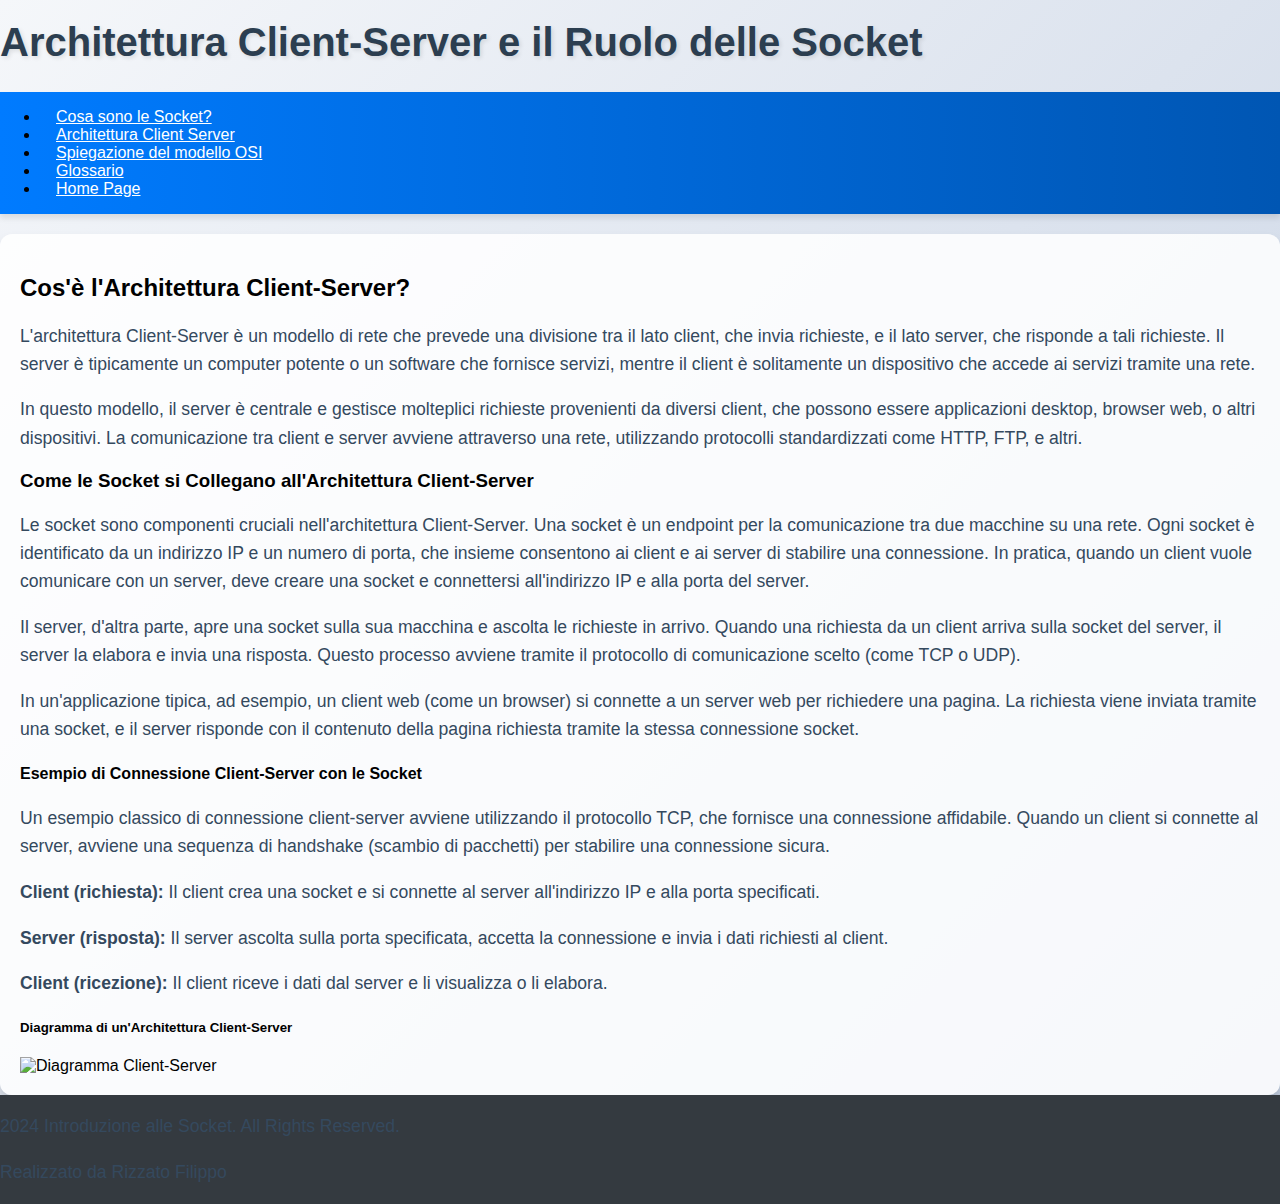
==== Cli_Sev.html @ 5e00e624 "Add files via upload" ====
<!DOCTYPE html>
<html lang="en">
<head>
    <meta charset="UTF-8">
    <meta name="viewport" content="width=device-width, initial-scale=1.0">
    <link rel="stylesheet" href="style.css">
    <link href="https://cdn.jsdelivr.net/npm/bootstrap@5.0.2/dist/css/bootstrap.min.css" rel="stylesheet" integrity="sha384-EVSTQN3/azprG1Anm3QDgpJLIm9Nao0Yz1ztcQTwFspd3yD65VohhpuuCOmLASjC" crossorigin="anonymous">
    <title>Architettura Client-Server</title>
</head>
<body>
<div class="text-center mb-4">
    <h1>Architettura Client-Server e il Ruolo delle Socket</h1>
</div>
<nav class="navbar navbar-expand-sm custom-navbar">
    <div class="container-fluid">
        <ul class="navbar-nav mx-auto">
            <li class="nav-item">
                <a class="nav-link" href="pag_Sock.html">Cosa sono le Socket?</a>
            </li>
            <li class="nav-item">
                <a class="nav-link" href="Cli_Sev.html">Architettura Client Server</a>
            </li>
            <li class="nav-item">
                <a class="nav-link" href="OSI.html">Spiegazione del modello OSI</a>
            </li>
            <li class="nav-item">
                <a class="nav-link" href="glossario.html">Glossario</a>
            </li>
            <li class="nav-item">
                <a class="nav-link " href="home_Page.html">Home Page</a>
            </li>
        </ul>
    </div>
</nav>

<div class="container mt-4">
    <div class="row mb-3">
        <div class="col-12">
            <h2>Cos'è l'Architettura Client-Server?</h2>
            <p>L'architettura Client-Server è un modello di rete che prevede una divisione tra il lato client, che invia richieste, e il lato server, che risponde a tali richieste. Il server è tipicamente un computer potente o un software che fornisce servizi, mentre il client è solitamente un dispositivo che accede ai servizi tramite una rete.</p>
            <p>In questo modello, il server è centrale e gestisce molteplici richieste provenienti da diversi client, che possono essere applicazioni desktop, browser web, o altri dispositivi. La comunicazione tra client e server avviene attraverso una rete, utilizzando protocolli standardizzati come HTTP, FTP, e altri.</p>
        </div>
    </div>

    <div class="row mb-3">
        <div class="col-12">
            <h3>Come le Socket si Collegano all'Architettura Client-Server</h3>
            <p>Le socket sono componenti cruciali nell'architettura Client-Server. Una socket è un endpoint per la comunicazione tra due macchine su una rete. Ogni socket è identificato da un indirizzo IP e un numero di porta, che insieme consentono ai client e ai server di stabilire una connessione. In pratica, quando un client vuole comunicare con un server, deve creare una socket e connettersi all'indirizzo IP e alla porta del server.</p>
            <p>Il server, d'altra parte, apre una socket sulla sua macchina e ascolta le richieste in arrivo. Quando una richiesta da un client arriva sulla socket del server, il server la elabora e invia una risposta. Questo processo avviene tramite il protocollo di comunicazione scelto (come TCP o UDP).</p>
            <p>In un'applicazione tipica, ad esempio, un client web (come un browser) si connette a un server web per richiedere una pagina. La richiesta viene inviata tramite una socket, e il server risponde con il contenuto della pagina richiesta tramite la stessa connessione socket.</p>
        </div>
    </div>

    <div class="row mb-3">
        <div class="col-12">
            <h4>Esempio di Connessione Client-Server con le Socket</h4>
            <p>Un esempio classico di connessione client-server avviene utilizzando il protocollo TCP, che fornisce una connessione affidabile. Quando un client si connette al server, avviene una sequenza di handshake (scambio di pacchetti) per stabilire una connessione sicura.</p>
            <p><strong>Client (richiesta):</strong> Il client crea una socket e si connette al server all'indirizzo IP e alla porta specificati.</p>
            <p><strong>Server (risposta):</strong> Il server ascolta sulla porta specificata, accetta la connessione e invia i dati richiesti al client.</p>
            <p><strong>Client (ricezione):</strong> Il client riceve i dati dal server e li visualizza o li elabora.</p>
        </div>
    </div>

    <div class="row mb-3">
        <div class="col-12">
            <div class="text-center mt-4">
            <h5>Diagramma di un'Architettura Client-Server</h5>
            <img src="https://media.geeksforgeeks.org/wp-content/uploads/20231128175510/Client-Server-Model-2.png" alt="Diagramma Client-Server" class="img-fluid rounded shadow">
            </div>
        </div>
    </div>
</div>

<!-- Footer -->
<footer class="bg-dark text-white text-center py-4 mt-5">
    <p>2024 Introduzione alle Socket. All Rights Reserved.</p>
    <p>Realizzato da Rizzato Filippo</p>
</footer>

<script src="https://cdn.jsdelivr.net/npm/bootstrap@5.0.2/dist/js/bootstrap.bundle.min.js" integrity="sha384-cVKIPhG81rKrOSn0" crossorigin="anonymous"></script>
</body>
</html>
---- style.css ----
/* Stile generale */
body {
    font-family: 'Roboto', sans-serif;
    background: linear-gradient(135deg, #f5f7fa, #c3cfe2);
    margin: 0;
    padding: 0;
}

/* Titolo principale */
h1 {
    color: #2c3e50;
    margin-top: 20px;
    text-shadow: 2px 2px 4px rgba(0, 0, 0, 0.1);
    font-size: 2.5rem;
}

/* Navbar personalizzata */
nav.custom-navbar {
    background: linear-gradient(90deg, #007bff, #0056b3);
    box-shadow: 0 4px 6px rgba(0, 0, 0, 0.1);
}

nav.custom-navbar .nav-link {
    color: #fff;
    font-weight: 500;
    padding: 8px 16px;
    transition: background-color 0.3s ease, color 0.3s ease;
}

nav.custom-navbar .nav-link:hover {
    background-color: #cce5ff;
    color: #0056b3;
    border-radius: 8px;
}

nav.custom-navbar .nav-link.disabled {
    color: #ccc;
}

/* Contenitore centrale */
.container {
    background: rgba(255, 255, 255, 0.85);
    border-radius: 12px;
    padding: 20px;
    box-shadow: 0 8px 12px rgba(0, 0, 0, 0.15);
    margin-top: 20px;
    animation: fadeIn 1s ease-out;
}

/* Paragrafi */
p {
    font-size: 1.1rem;
    color: #34495e;
    line-height: 1.6;
}

/* Immagini */
/*img {
    border: 3px solid #007bff;
    border-radius: 12px;
    transition: transform 0.3s ease, box-shadow 0.3s ease;
}*/

img:hover {
    transform: scale(1.1);
    box-shadow: 0 6px 12px rgba(0, 0, 0, 0.25);
}

/* Effetti aggiuntivi */
@keyframes fadeIn {
    from {
        opacity: 0;
        transform: translateY(-20px);
    }
    to {
        opacity: 1;
        transform: translateY(0);
    }
}

/* Pulsanti opzionali */
button {
    background: linear-gradient(45deg, #6a11cb, #2575fc);
    color: #fff;
    border: none;
    padding: 10px 20px;
    border-radius: 8px;
    font-size: 1rem;
    transition: background 0.3s ease, transform 0.2s ease;
    cursor: pointer;
}

button:hover {
    background: linear-gradient(45deg, #2575fc, #6a11cb);
    transform: scale(1.05);
}

button:focus {
    outline: none;
    box-shadow: 0 0 4px #2575fc;
}
body {
    display: flex;
    flex-direction: column;
    min-height: 100vh; /* Il body deve occupare l'intera altezza della finestra */
    margin: 0; /* Rimuove il margine di default */
}

.container.mt-4 {
    flex-grow: 1; /* Consente alla container di espandersi e occupare lo spazio disponibile */
    overflow-y: auto; /* Permette lo scrolling verticale se il contenuto è troppo grande */
}

footer {
    margin-top: auto; /* Spinge il footer verso il basso */
    background-color: #343a40; /* Aggiungi un colore di sfondo per il footer */
}
.custom-carousel img {
    object-fit: cover;
    height: 400px;
}
.section-content {
    display: flex;
    justify-content: space-between;
    margin-top: 20px;
}
.section-content .left-column {
    width: 48%;
}
.section-content .right-column {
    width: 48%;
}
.carousel-item img {
    display: block;
    margin: 0 auto;
    max-width: 100%;
    max-height: 500px;
    object-fit: cover;
    border-radius: 10px;
}
body {
    background-color: #f8f9fa;
}
.glossary-item {
    margin-bottom: 20px;
    padding: 20px;
    background-color: #fff;
    border: 1px solid #ddd;
    border-radius: 5px;
}
.glossary-title {
    font-weight: bold;
    color: #007bff;
}

 #manualSlideshow img {
     width: 800px; /* Imposta la larghezza desiderata */
     height: 400px; /* Imposta l'altezza desiderata */
     object-fit: cover; /* Mantiene le proporzioni dell'immagine */
 }
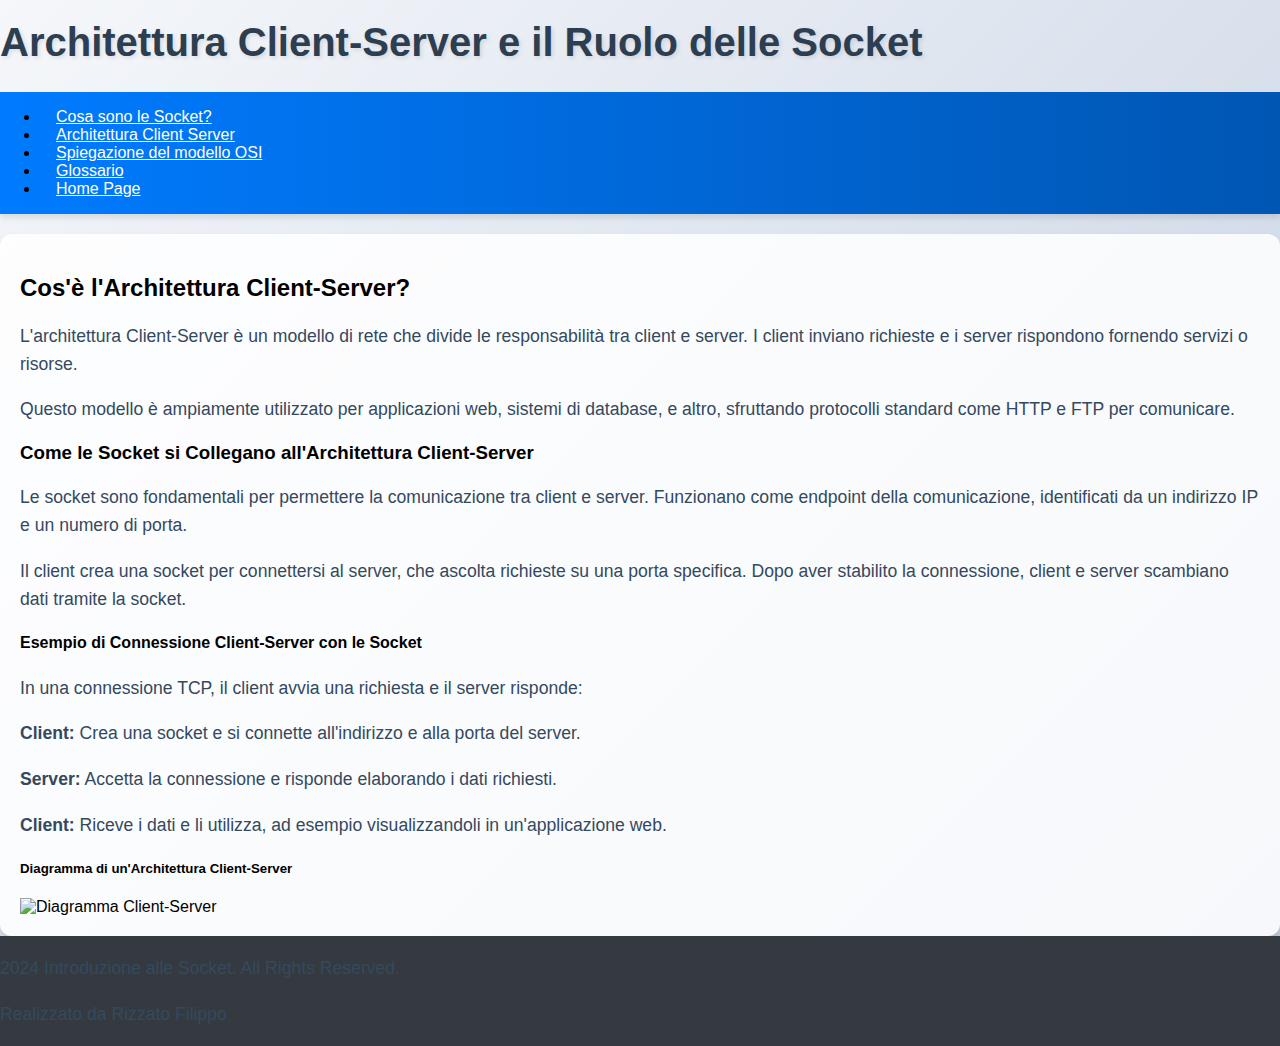
==== commit 2794f21c: "Update Cli_Sev.html" ====
--- a/Cli_Sev.html
+++ b/Cli_Sev.html
@@ -1,82 +1,103 @@
 <!DOCTYPE html>
-<html lang="en">
+<html lang="en"> <!-- Specifica che il documento è HTML5 e imposta la lingua principale a inglese. -->
 <head>
-    <meta charset="UTF-8">
-    <meta name="viewport" content="width=device-width, initial-scale=1.0">
-    <link rel="stylesheet" href="style.css">
-    <link href="https://cdn.jsdelivr.net/npm/bootstrap@5.0.2/dist/css/bootstrap.min.css" rel="stylesheet" integrity="sha384-EVSTQN3/azprG1Anm3QDgpJLIm9Nao0Yz1ztcQTwFspd3yD65VohhpuuCOmLASjC" crossorigin="anonymous">
-    <title>Architettura Client-Server</title>
+    <meta charset="UTF-8"> <!-- Definisce la codifica dei caratteri come UTF-8 per supportare caratteri speciali. -->
+    <meta name="viewport" content="width=device-width, initial-scale=1.0"> <!-- Rende la pagina responsiva per dispositivi mobili. -->
+    <link rel="stylesheet" href="style.css"> <!-- Collegamento a un file CSS personalizzato per lo stile della pagina. -->
+    <link href="https://cdn.jsdelivr.net/npm/bootstrap@5.0.2/dist/css/bootstrap.min.css" rel="stylesheet"
+          integrity="sha384-EVSTQN3/azprG1Anm3QDgpJLIm9Nao0Yz1ztcQTwFspd3yD65VohhpuuCOmLASjC"
+          crossorigin="anonymous"> <!-- Importa Bootstrap 5 per layout e componenti predefiniti. -->
+    <title>Architettura Client-Server</title> <!-- Titolo che appare nella scheda del browser. -->
 </head>
 <body>
-<div class="text-center mb-4">
-    <h1>Architettura Client-Server e il Ruolo delle Socket</h1>
+<div class="text-center mb-4"> <!-- Div per il titolo principale con un margine inferiore. -->
+    <h1>Architettura Client-Server e il Ruolo delle Socket</h1> <!-- Intestazione centrale. -->
 </div>
-<nav class="navbar navbar-expand-sm custom-navbar">
-    <div class="container-fluid">
-        <ul class="navbar-nav mx-auto">
+
+<!-- Barra di navigazione -->
+<nav class="navbar navbar-expand-sm custom-navbar"> <!-- Navbar espandibile per schermi piccoli, con una classe personalizzata. -->
+    <div class="container-fluid"> <!-- Contenitore fluido per un layout reattivo. -->
+        <ul class="navbar-nav mx-auto"> <!-- Lista di elementi di navigazione centrati. -->
             <li class="nav-item">
-                <a class="nav-link" href="pag_Sock.html">Cosa sono le Socket?</a>
+                <a class="nav-link" href="pag_Sock.html">Cosa sono le Socket?</a> <!-- Link a una pagina informativa sulle socket. -->
             </li>
             <li class="nav-item">
-                <a class="nav-link" href="Cli_Sev.html">Architettura Client Server</a>
+                <a class="nav-link" href="Cli_Sev.html">Architettura Client Server</a> <!-- Link alla pagina corrente. -->
             </li>
             <li class="nav-item">
-                <a class="nav-link" href="OSI.html">Spiegazione del modello OSI</a>
+                <a class="nav-link" href="OSI.html">Spiegazione del modello OSI</a> <!-- Link al modello OSI. -->
             </li>
             <li class="nav-item">
-                <a class="nav-link" href="glossario.html">Glossario</a>
+                <a class="nav-link" href="glossario.html">Glossario</a> <!-- Link a un glossario. -->
             </li>
             <li class="nav-item">
-                <a class="nav-link " href="home_Page.html">Home Page</a>
+                <a class="nav-link " href="home_Page.html">Home Page</a> <!-- Link alla pagina principale. -->
             </li>
         </ul>
     </div>
 </nav>
 
-<div class="container mt-4">
-    <div class="row mb-3">
-        <div class="col-12">
-            <h2>Cos'è l'Architettura Client-Server?</h2>
-            <p>L'architettura Client-Server è un modello di rete che prevede una divisione tra il lato client, che invia richieste, e il lato server, che risponde a tali richieste. Il server è tipicamente un computer potente o un software che fornisce servizi, mentre il client è solitamente un dispositivo che accede ai servizi tramite una rete.</p>
-            <p>In questo modello, il server è centrale e gestisce molteplici richieste provenienti da diversi client, che possono essere applicazioni desktop, browser web, o altri dispositivi. La comunicazione tra client e server avviene attraverso una rete, utilizzando protocolli standardizzati come HTTP, FTP, e altri.</p>
+<div class="container mt-4"> <!-- Contenitore principale con margine superiore. -->
+    <div class="row mb-3"> <!-- Riga per l'introduzione con margine inferiore. -->
+        <div class="col-12"> <!-- Colonna che occupa tutta la larghezza. -->
+            <h2>Cos'è l'Architettura Client-Server?</h2> <!-- Titolo della sezione. -->
+            <p>
+                L'architettura Client-Server è un modello di rete che divide le responsabilità tra client e server.
+                I client inviano richieste e i server rispondono fornendo servizi o risorse.
+            </p>
+            <p>
+                Questo modello è ampiamente utilizzato per applicazioni web, sistemi di database, e altro,
+                sfruttando protocolli standard come HTTP e FTP per comunicare.
+            </p>
         </div>
     </div>
 
-    <div class="row mb-3">
+    <div class="row mb-3"> <!-- Riga per spiegare il ruolo delle socket. -->
         <div class="col-12">
             <h3>Come le Socket si Collegano all'Architettura Client-Server</h3>
-            <p>Le socket sono componenti cruciali nell'architettura Client-Server. Una socket è un endpoint per la comunicazione tra due macchine su una rete. Ogni socket è identificato da un indirizzo IP e un numero di porta, che insieme consentono ai client e ai server di stabilire una connessione. In pratica, quando un client vuole comunicare con un server, deve creare una socket e connettersi all'indirizzo IP e alla porta del server.</p>
-            <p>Il server, d'altra parte, apre una socket sulla sua macchina e ascolta le richieste in arrivo. Quando una richiesta da un client arriva sulla socket del server, il server la elabora e invia una risposta. Questo processo avviene tramite il protocollo di comunicazione scelto (come TCP o UDP).</p>
-            <p>In un'applicazione tipica, ad esempio, un client web (come un browser) si connette a un server web per richiedere una pagina. La richiesta viene inviata tramite una socket, e il server risponde con il contenuto della pagina richiesta tramite la stessa connessione socket.</p>
+            <p>
+                Le socket sono fondamentali per permettere la comunicazione tra client e server.
+                Funzionano come endpoint della comunicazione, identificati da un indirizzo IP e un numero di porta.
+            </p>
+            <p>
+                Il client crea una socket per connettersi al server, che ascolta richieste su una porta specifica.
+                Dopo aver stabilito la connessione, client e server scambiano dati tramite la socket.
+            </p>
         </div>
     </div>
 
-    <div class="row mb-3">
+    <div class="row mb-3"> <!-- Riga per un esempio pratico. -->
         <div class="col-12">
             <h4>Esempio di Connessione Client-Server con le Socket</h4>
-            <p>Un esempio classico di connessione client-server avviene utilizzando il protocollo TCP, che fornisce una connessione affidabile. Quando un client si connette al server, avviene una sequenza di handshake (scambio di pacchetti) per stabilire una connessione sicura.</p>
-            <p><strong>Client (richiesta):</strong> Il client crea una socket e si connette al server all'indirizzo IP e alla porta specificati.</p>
-            <p><strong>Server (risposta):</strong> Il server ascolta sulla porta specificata, accetta la connessione e invia i dati richiesti al client.</p>
-            <p><strong>Client (ricezione):</strong> Il client riceve i dati dal server e li visualizza o li elabora.</p>
+            <p>
+                In una connessione TCP, il client avvia una richiesta e il server risponde:
+            </p>
+            <p><strong>Client:</strong> Crea una socket e si connette all'indirizzo e alla porta del server.</p>
+            <p><strong>Server:</strong> Accetta la connessione e risponde elaborando i dati richiesti.</p>
+            <p><strong>Client:</strong> Riceve i dati e li utilizza, ad esempio visualizzandoli in un'applicazione web.</p>
         </div>
     </div>
 
-    <div class="row mb-3">
+    <div class="row mb-3"> <!-- Riga per il diagramma. -->
         <div class="col-12">
-            <div class="text-center mt-4">
-            <h5>Diagramma di un'Architettura Client-Server</h5>
-            <img src="https://media.geeksforgeeks.org/wp-content/uploads/20231128175510/Client-Server-Model-2.png" alt="Diagramma Client-Server" class="img-fluid rounded shadow">
+            <div class="text-center mt-4"> <!-- Contenitore per il diagramma centrato. -->
+                <h5>Diagramma di un'Architettura Client-Server</h5>
+                <img src="https://media.geeksforgeeks.org/wp-content/uploads/20231128175510/Client-Server-Model-2.png"
+                     alt="Diagramma Client-Server"
+                     class="img-fluid rounded shadow"> <!-- Immagine con stile fluido e ombreggiatura. -->
             </div>
         </div>
     </div>
 </div>
 
 <!-- Footer -->
-<footer class="bg-dark text-white text-center py-4 mt-5">
-    <p>2024 Introduzione alle Socket. All Rights Reserved.</p>
-    <p>Realizzato da Rizzato Filippo</p>
+<footer class="bg-dark text-white text-center py-4 mt-5"> <!-- Footer con sfondo scuro e testo centrato. -->
+    <p>2024 Introduzione alle Socket. All Rights Reserved.</p> <!-- Testo informativo. -->
+    <p>Realizzato da Rizzato Filippo</p> <!-- Crediti dell'autore. -->
 </footer>
 
-<script src="https://cdn.jsdelivr.net/npm/bootstrap@5.0.2/dist/js/bootstrap.bundle.min.js" integrity="sha384-cVKIPhG81rKrOSn0" crossorigin="anonymous"></script>
+<script src="https://cdn.jsdelivr.net/npm/bootstrap@5.0.2/dist/js/bootstrap.bundle.min.js"
+        integrity="sha384-cVKIPhG81rKrOSn0"
+        crossorigin="anonymous"></script> <!-- Script Bootstrap per funzionalità dinamiche. -->
 </body>
-</html>+</html>
